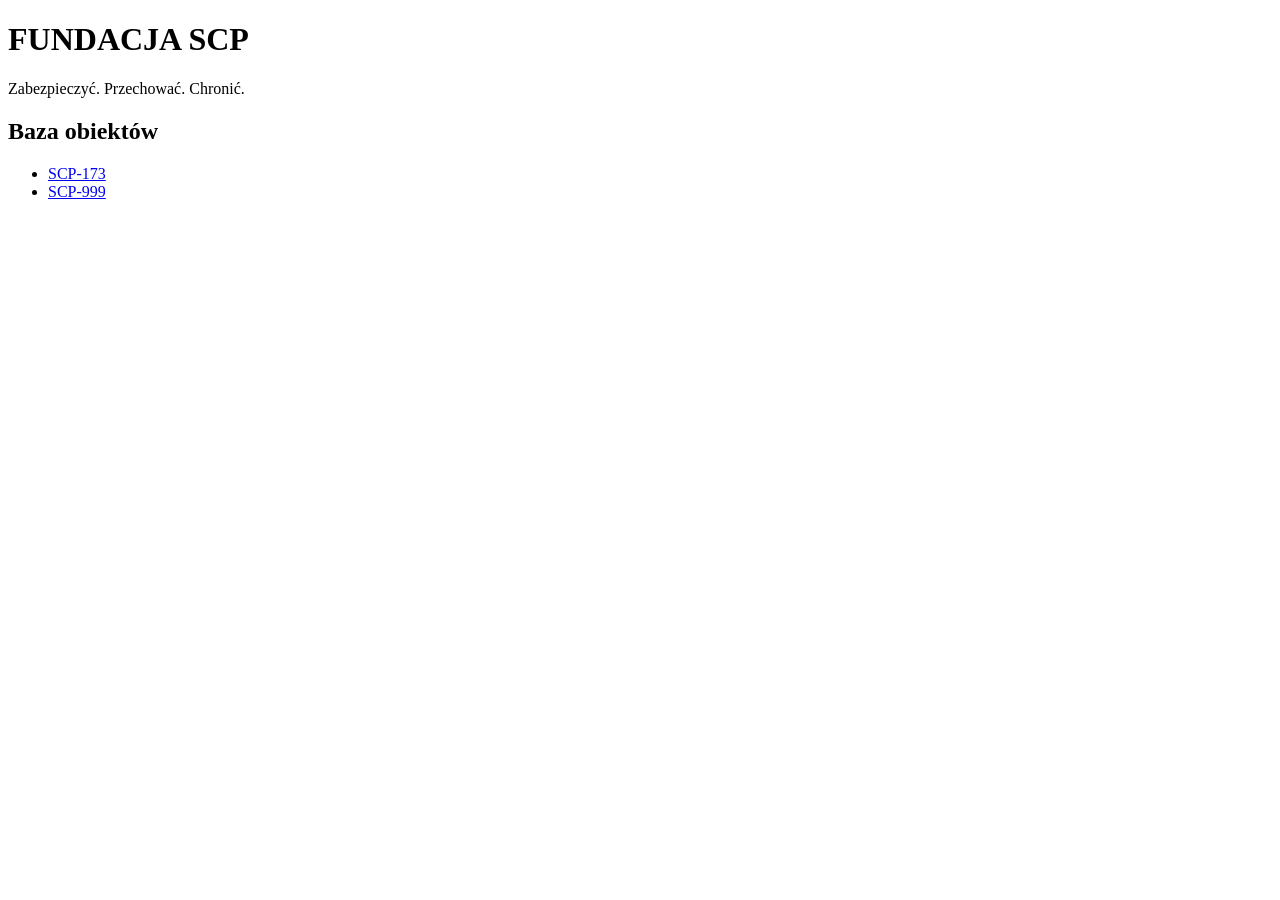
==== index.html @ 75897f84 "Update index.html" ====
<!DOCTYPE html>
<html lang="pl">
<head>
    <meta charset="UTF-8">
    <title>Fundacja SCP</title>
    <link rel="stylesheet" href="style.css">
</head>
<body>

    <header>
        <h1>FUNDACJA SCP</h1>
        <p>Zabezpieczyć. Przechować. Chronić.</p>
    </header>

    <main>
        <h2>Baza obiektów</h2>

        <ul>
            <li><a href="scps/scp-173.html">SCP-173</a></li>
            <li><a href="scps/scp-999.html">SCP-999</a></li>
        </ul>
    </main>

</body>
</html>
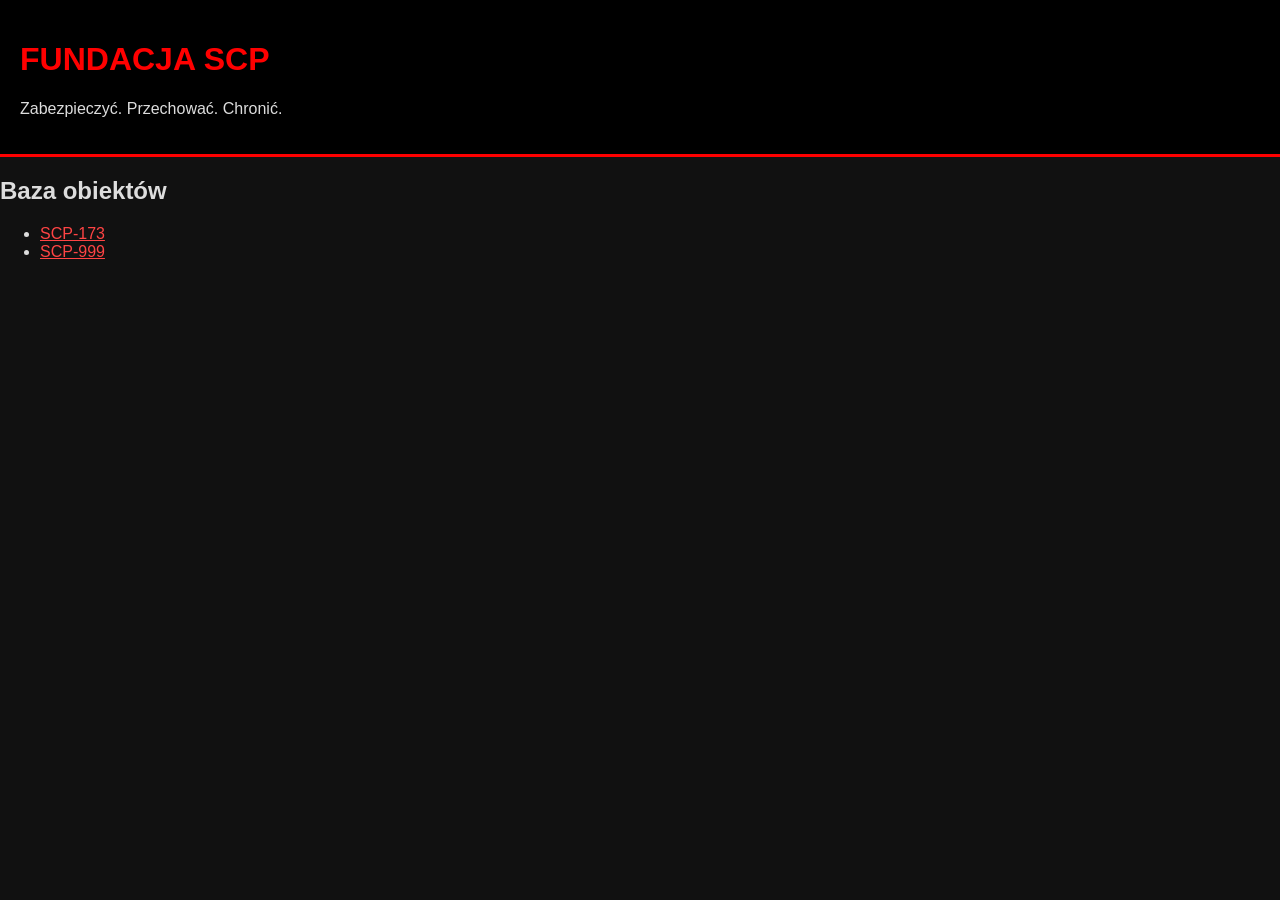
==== commit 8e8146f3: "Update index.html" ====
--- a/index.html
+++ b/index.html
@@ -16,8 +16,8 @@
         <h2>Baza obiektów</h2>
 
         <ul>
-            <li><a href="scps/scp-173.html">SCP-173</a></li>
-            <li><a href="scps/scp-999.html">SCP-999</a></li>
+            <li><a href="scp-173.html">SCP-173</a></li>
+            <li><a href="scp-999.html">SCP-999</a></li>
         </ul>
     </main>
 
--- a/style.css
+++ b/style.css
@@ -0,0 +1,24 @@
+body {
+    background: #111;
+    color: #ddd;
+    font-family: Arial, sans-serif;
+    margin: 0;
+}
+
+header {
+    background: #000;
+    padding: 20px;
+    border-bottom: 3px solid red;
+}
+
+h1 {
+    color: red;
+}
+
+a {
+    color: #ff4444;
+}
+
+a:hover {
+    color: white;
+}
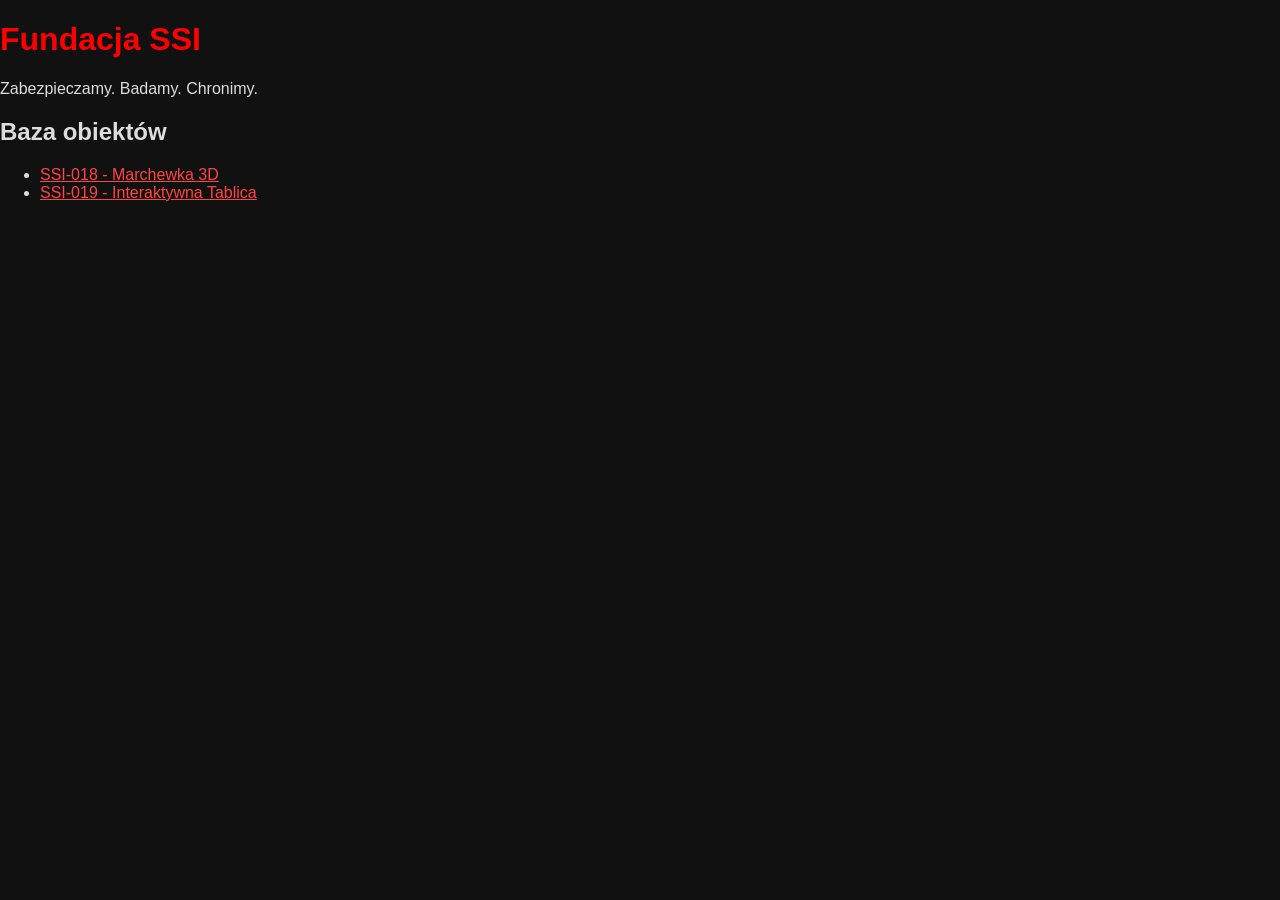
==== commit 31ea5f84: "Update index.html" ====
--- a/index.html
+++ b/index.html
@@ -2,24 +2,20 @@
 <html lang="pl">
 <head>
     <meta charset="UTF-8">
-    <title>Fundacja SCP</title>
+    <title>Fundacja SSI</title>
     <link rel="stylesheet" href="style.css">
 </head>
 <body>
 
-    <header>
-        <h1>FUNDACJA SCP</h1>
-        <p>Zabezpieczyć. Przechować. Chronić.</p>
-    </header>
+    <h1>Fundacja SSI</h1>
+    <p>Zabezpieczamy. Badamy. Chronimy.</p>
 
-    <main>
-        <h2>Baza obiektów</h2>
+    <h2>Baza obiektów</h2>
 
-        <ul>
-            <li><a href="scp-173.html">SCP-173</a></li>
-            <li><a href="scp-999.html">SCP-999</a></li>
-        </ul>
-    </main>
+    <ul>
+        <li><a href="SSI-018.html">SSI-018 - Marchewka 3D</a></li>
+        <li><a href="SSI-019.html">SSI-019 - Interaktywna Tablica</a></li>
+    </ul>
 
 </body>
 </html>
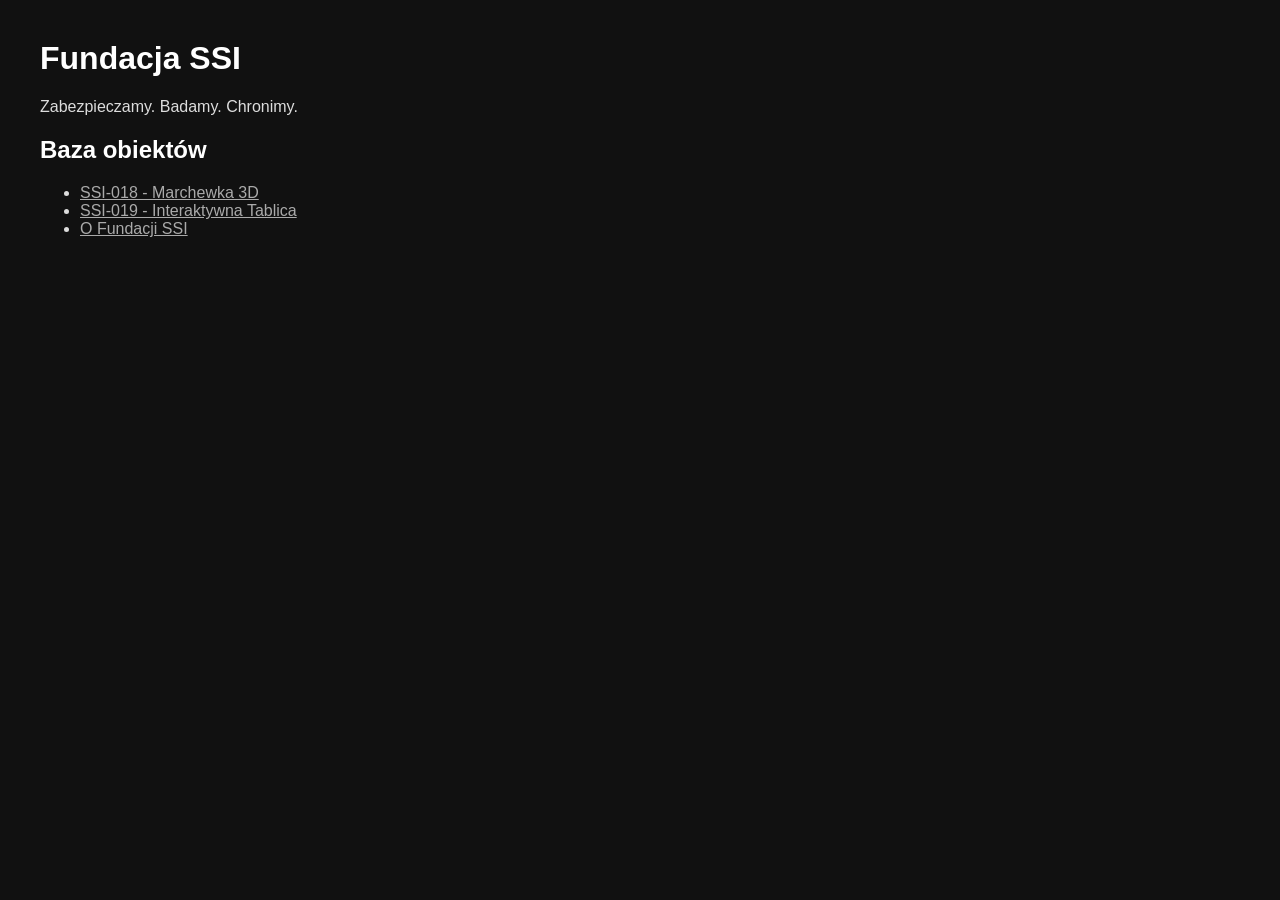
==== commit dfa3f69e: "Update index.html" ====
--- a/index.html
+++ b/index.html
@@ -15,6 +15,7 @@
     <ul>
         <li><a href="SSI-018.html">SSI-018 - Marchewka 3D</a></li>
         <li><a href="SSI-019.html">SSI-019 - Interaktywna Tablica</a></li>
+        <li><a href="o-fundacji.html">O Fundacji SSI</a></li>
     </ul>
 
 </body>
--- a/style.css
+++ b/style.css
@@ -1,22 +1,16 @@
 body {
-    background: #111;
+    background-color: #111;
     color: #ddd;
     font-family: Arial, sans-serif;
-    margin: 0;
+    margin: 40px;
 }
 
-header {
-    background: #000;
-    padding: 20px;
-    border-bottom: 3px solid red;
-}
-
-h1 {
-    color: red;
+h1, h2 {
+    color: white;
 }
 
 a {
-    color: #ff4444;
+    color: #aaa;
 }
 
 a:hover {
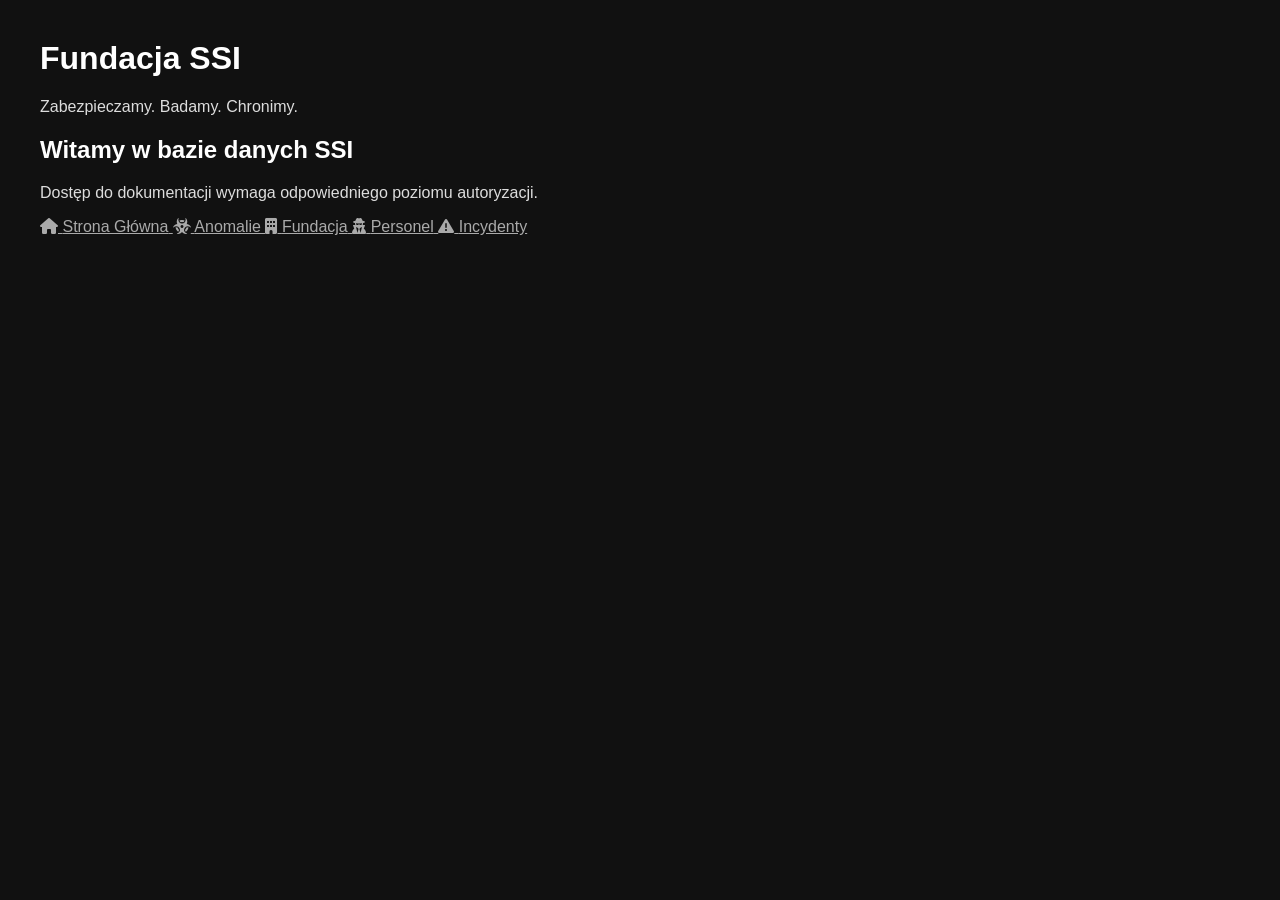
==== commit 37f8f4f4: "Update index.html" ====
--- a/index.html
+++ b/index.html
@@ -2,21 +2,59 @@
 <html lang="pl">
 <head>
     <meta charset="UTF-8">
+    <meta name="viewport" content="width=device-width, initial-scale=1.0">
     <title>Fundacja SSI</title>
+
+    <link rel="stylesheet"
+          href="https://cdnjs.cloudflare.com/ajax/libs/font-awesome/6.5.1/css/all.min.css">
+
     <link rel="stylesheet" href="style.css">
 </head>
 <body>
 
+<header>
     <h1>Fundacja SSI</h1>
     <p>Zabezpieczamy. Badamy. Chronimy.</p>
+</header>
 
-    <h2>Baza obiektów</h2>
+<main>
+    <h2>Witamy w bazie danych SSI</h2>
 
-    <ul>
-        <li><a href="SSI-018.html">SSI-018 - Marchewka 3D</a></li>
-        <li><a href="SSI-019.html">SSI-019 - Interaktywna Tablica</a></li>
-        <li><a href="o-fundacji.html">O Fundacji SSI</a></li>
-    </ul>
+    <p>
+        Dostęp do dokumentacji wymaga odpowiedniego poziomu autoryzacji.
+    </p>
+</main>
+
+<!-- MENU -->
+
+<div class="sidebar">
+
+    <a href="index.html" class="menu-btn">
+        <i class="fas fa-house"></i>
+        <span>Strona Główna</span>
+    </a>
+
+    <a href="anomalie.html" class="menu-btn">
+        <i class="fas fa-biohazard"></i>
+        <span>Anomalie</span>
+    </a>
+
+    <a href="o-fundacji.html" class="menu-btn">
+        <i class="fas fa-building"></i>
+        <span>Fundacja</span>
+    </a>
+
+    <a href="personel.html" class="menu-btn">
+        <i class="fas fa-user-secret"></i>
+        <span>Personel</span>
+    </a>
+
+    <a href="incydenty.html" class="menu-btn">
+        <i class="fas fa-triangle-exclamation"></i>
+        <span>Incydenty</span>
+    </a>
+
+</div>
 
 </body>
 </html>
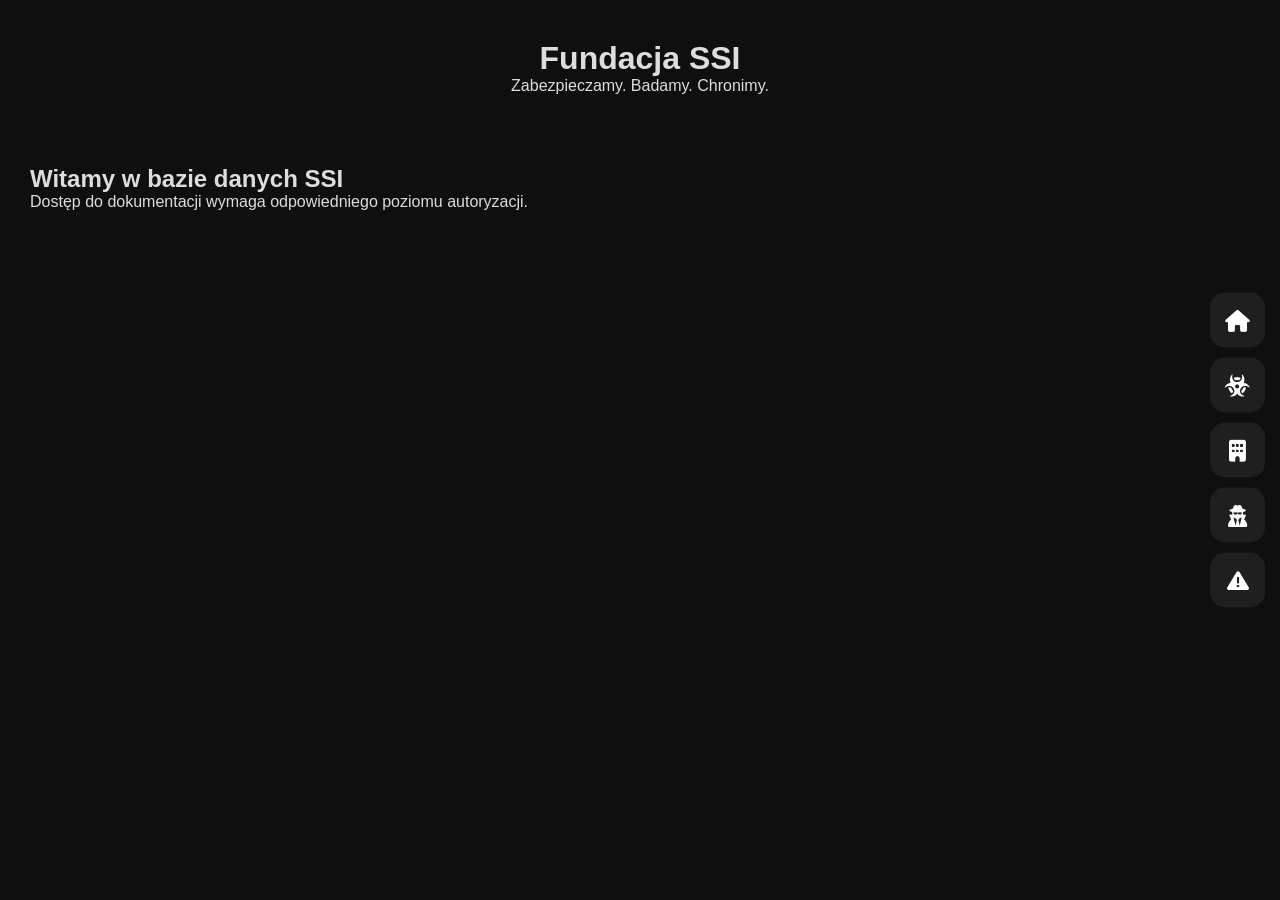
==== commit ed4c0ac2: "Update index.html" ====
--- a/index.html
+++ b/index.html
@@ -39,7 +39,7 @@
         <span>Anomalie</span>
     </a>
 
-    <a href="o-fundacji.html" class="menu-btn">
+    <a href="o-fundacjj.html" class="menu-btn">
         <i class="fas fa-building"></i>
         <span>Fundacja</span>
     </a>
--- a/style.css
+++ b/style.css
@@ -1,18 +1,71 @@
-body {
-    background-color: #111;
-    color: #ddd;
-    font-family: Arial, sans-serif;
-    margin: 40px;
+*{
+    margin:0;
+    padding:0;
+    box-sizing:border-box;
 }
 
-h1, h2 {
-    color: white;
+body{
+    background:#0f0f0f;
+    color:#ddd;
+    font-family:Arial, sans-serif;
 }
 
-a {
-    color: #aaa;
+header{
+    text-align:center;
+    padding:40px;
 }
 
-a:hover {
-    color: white;
+main{
+    padding:30px;
+}
+
+/* MENU */
+
+.sidebar{
+    position:fixed;
+    right:15px;
+    top:50%;
+    transform:translateY(-50%);
+    display:flex;
+    flex-direction:column;
+    gap:10px;
+}
+
+.menu-btn{
+    width:55px;
+    height:55px;
+
+    display:flex;
+    align-items:center;
+
+    text-decoration:none;
+
+    background:#1f1f1f;
+    color:white;
+
+    border-radius:15px;
+
+    overflow:hidden;
+
+    transition:0.3s;
+}
+
+.menu-btn i{
+    min-width:55px;
+    text-align:center;
+    font-size:22px;
+}
+
+.menu-btn span{
+    white-space:nowrap;
+    opacity:0;
+    transition:0.3s;
+}
+
+.menu-btn:hover{
+    width:220px;
+}
+
+.menu-btn:hover span{
+    opacity:1;
 }
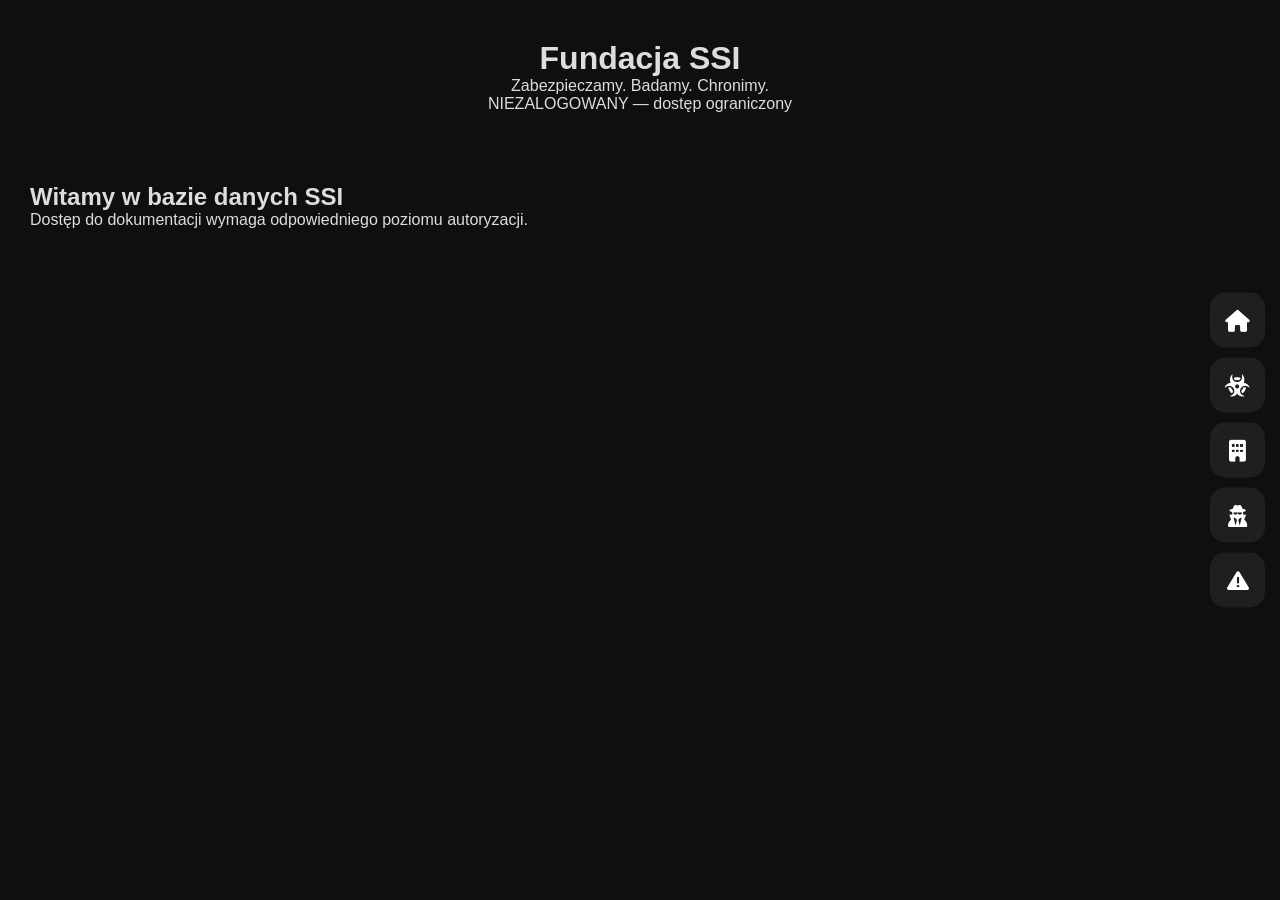
==== commit 65bb5bcd: "Update index.html" ====
--- a/index.html
+++ b/index.html
@@ -15,6 +15,8 @@
 <header>
     <h1>Fundacja SSI</h1>
     <p>Zabezpieczamy. Badamy. Chronimy.</p>
+
+    <p id="status"></p>
 </header>
 
 <main>
@@ -25,7 +27,7 @@
     </p>
 </main>
 
-<!-- MENU -->
+<!-- SIDEBAR -->
 
 <div class="sidebar">
 
@@ -34,12 +36,12 @@
         <span>Strona Główna</span>
     </a>
 
-    <a href="anomalie.html" class="menu-btn">
+    <a href="#" class="menu-btn" onclick="goAnomalies(event)">
         <i class="fas fa-biohazard"></i>
         <span>Anomalie</span>
     </a>
 
-    <a href="o-fundacjj.html" class="menu-btn">
+    <a href="o-fundacji.html" class="menu-btn">
         <i class="fas fa-building"></i>
         <span>Fundacja</span>
     </a>
@@ -56,5 +58,51 @@
 
 </div>
 
+<script>
+function getAuth() {
+    return JSON.parse(sessionStorage.getItem("auth"));
+}
+
+// 🔐 status użytkownika
+const auth = getAuth();
+
+document.getElementById("status").innerText =
+    auth
+        ? `Zalogowano: ${auth.username} | ${auth.role} | LVL ${auth.level}`
+        : "NIEZALOGOWANY — dostęp ograniczony";
+
+// 🚨 wejście do anomalie
+function goAnomalies(e) {
+    e.preventDefault();
+
+    const auth = getAuth();
+
+    if (!auth) {
+        window.location.href = "login.html?redirect=anomalie.html";
+        return;
+    }
+
+    if (auth.role !== "o5" && auth.role !== "MTF" && auth.role !== "Secure Guard") {
+        alert("Brak uprawnień. SSI odmawia dostępu.");
+        return;
+    }
+
+    window.location.href = "anomalie.html";
+}
+
+// ☢️ symulacja "wykrycia anomalii"
+function anomalyPing() {
+    const auth = getAuth();
+    const anomalyDetected = true;
+
+    if (anomalyDetected && !auth) {
+        window.location.href = "login.html?redirect=anomalie.html";
+    }
+}
+
+// trochę dramatyzmu
+setTimeout(anomalyPing, 2500);
+</script>
+
 </body>
 </html>
